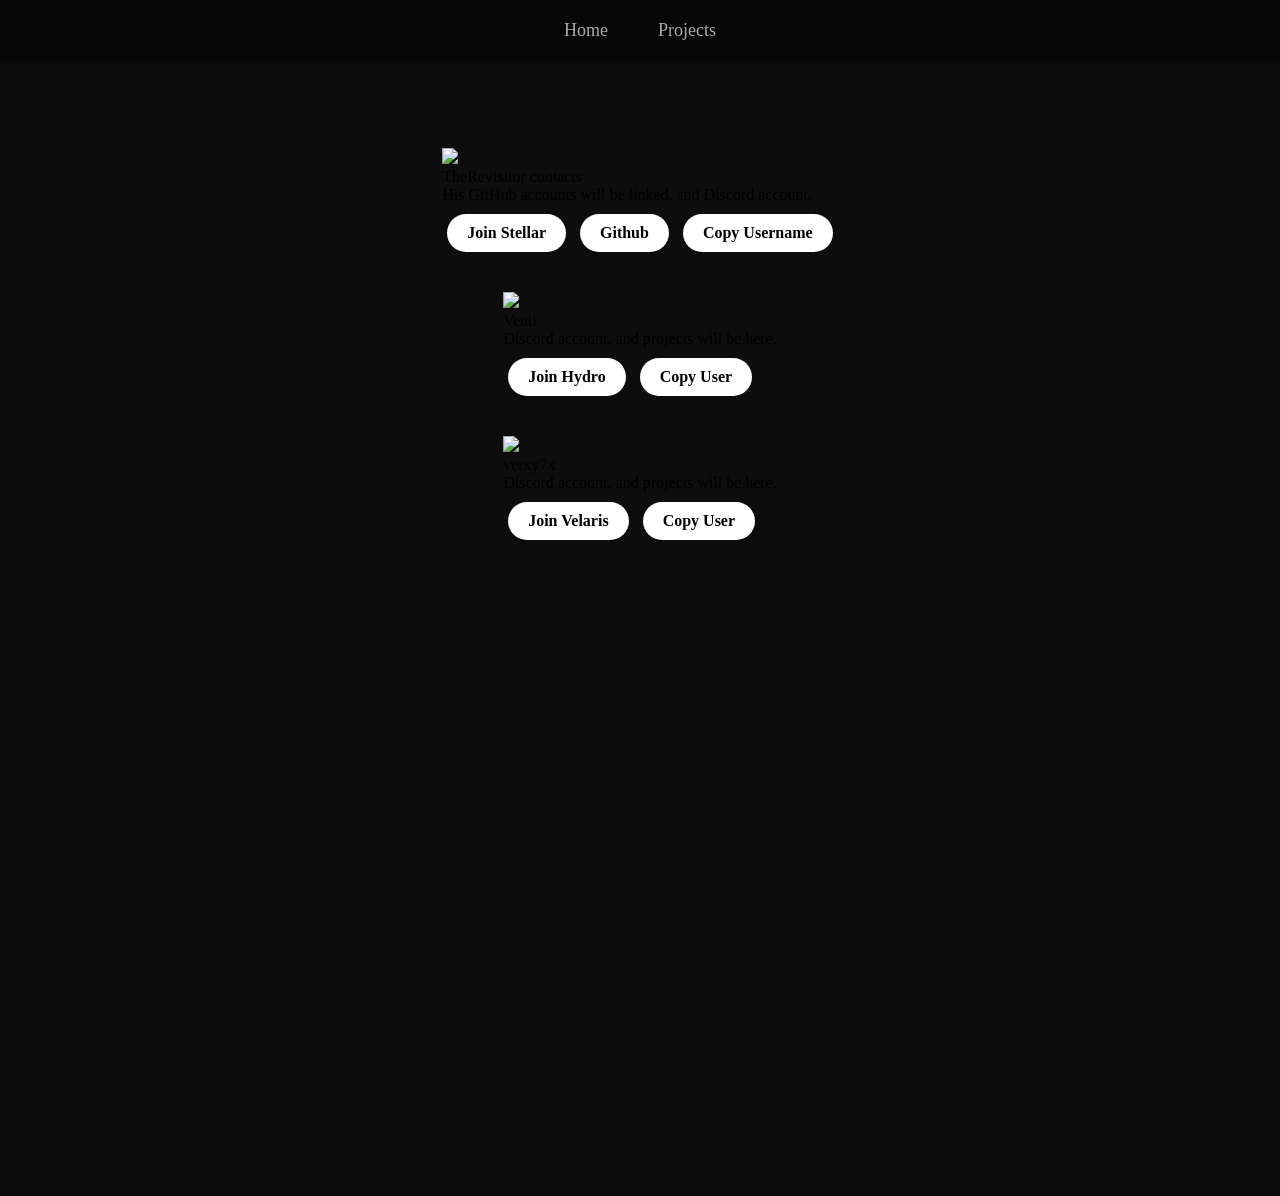
==== friends.html @ 71db9325 "Create friends.html" ====
<!DOCTYPE html>
<html lang="en">
<head>
<meta charset="UTF-8">
<meta name="viewport" content="width=device-width, initial-scale=1.0">
<title>Friends</title>
<link rel="stylesheet" href="https://cdnjs.cloudflare.com/ajax/libs/animate.css/4.1.1/animate.min.css" />
<link rel="stylesheet" href="index.css">
</head>
<body>
<nav>
    <a href="#intro">Home</a>
    <a href="project.html">Projects</a>
</nav>

<section class="cards-container">
    <div class="friend-card animate__animated animate__fadeInUp">
        <img src="https://cdn.discordapp.com/avatars/1188097499920093287/a_63ef599d37b16058d43a37e854013049.gif?size=1024" class="logo">
        <div class="content">
            <div class="title">TheRevisitor contacts</div>
            <div class="description">His GitHub accounts will be linked, and Discord account.</div>
            <a href="https://discord.gg/stellarfn" class="button" target="_blank">Join Stellar</a>
            <a href="https://github.com/TheRevisitor" class="button" target="_blank">Github</a>
            <a href="https://pastebin.com/Hsdyvgti" class="button" target="_blank">Copy Username</a>
        </div>
    </div>

    <div class="friend-card animate__animated animate__fadeInUp">
        <img src="https://images-ext-1.discordapp.net/external/linBekdDaYPOhzgRPOoQE_ET4ADJoWgc-K9BaQGlsXs/%3Fsize%3D4096/https/cdn.discordapp.com/avatars/314750234229997569/04c827116712f8912d3866e401139ba5.png?format=webp&quality=lossless" class="logo">
        <div class="content">
            <div class="title">Venti</div>
            <div class="description">Discord account, and projects will be here.</div>
            <a href="https://discord.gg/Zahgu5verz" class="button" target="_blank">Join Hydro</a>
            <a href="https://pastebin.com/HGcYJVTa" class="button" target="_blank">Copy User</a>
        </div>
    </div>

    <div class="friend-card animate__animated animate__fadeInUp">
        <img src="https://cdn.discordapp.com/avatars/1400236698968785053/da138cd565f3e935efacc5204d62d1ef.png?size=1024" class="logo">
        <div class="content">
            <div class="title">verxy7x</div>
            <div class="description">Discord account, and projects will be here.</div>
            <a href="https://discord.gg/velarisfn" class="button" target="_blank">Join Velaris</a>
            <a href="https://pastebin.com/xnACdVMr" class="button" target="_blank">Copy User</a>
        </div>
    </div>
</section>
</body>
</html>
---- index.css ----
<style>
*{margin:0;padding:0;box-sizing:border-box;font-family:Arial,Helvetica,sans-serif;scroll-behavior:smooth}
body{background:#0d0d0d;overflow-x:hidden;display:flex;flex-direction:column;align-items:center;position:relative}
body::before{
  content:"";
  position:fixed;
  top:0; left:0;
  width:100%; height:100%;
  background: url('bgjpg') no-repeat center center;
  background-size:cover;
  filter:blur(10px) brightness(0.5);
  z-index:-1;
}
nav{position:fixed;top:0;width:100%;display:flex;justify-content:center;gap:50px;padding:20px;background:rgba(0,0,0,0.5);backdrop-filter:blur(10px);z-index:1000;box-shadow:0 2px 15px rgba(0,0,0,0.5)}
nav a{color:#aaa;text-decoration:none;font-size:18px;transition:0.3s;position:relative}
nav a::after{content:'';position:absolute;width:0;height:2px;left:0;bottom:-5px;background:#fff;transition:0.3s}
nav a:hover::after{width:100%}
section{min-height:100vh;padding:140px 10%;display:flex;flex-direction:column;align-items:center;gap:30px;width:100%}
.profile-card{background:rgba(26,26,26,0.5);backdrop-filter:blur(10px);width:320px;border-radius:20px;overflow:hidden;box-shadow:0 5px 20px rgba(0,0,0,0.5);text-align:center;transition:0.4s;margin-top:30px}
.profile-card:hover{transform:scale(1.05);box-shadow:0 10px 25px rgba(0,0,0,0.7)}
.banner{width:100%;height:120px;background:url('/mnt/data/6975a83c-f95d-4e83-b7d8-08eb9c09bc95.png') center/cover no-repeat}
.avatar{width:80px;height:80px;border-radius:50%;margin-top:-40px}
.username{font-size:22px;font-weight:bold;margin-top:10px;color:#e0aaff;transition:0.3s}
.username:hover{animation:purpleGlow 1.5s infinite alternate; transform: scale(1.1);}
.userhandle{font-size:14px;color:#aaa;margin-bottom:10px;font-family: monospace}
.bio{font-size:14px;color:#ccc;padding:0 20px;line-height:1.6;margin-bottom:15px}
.button{display:inline-block;margin:10px 5px;padding:10px 20px;border-radius:25px;background:#fff;color:#000;text-decoration:none;font-weight:bold;transition:0.3s;cursor:pointer}
.button:hover{background:#ccc}
h1{font-size:52px;margin-bottom:25px;color:#fff;text-shadow:0 2px 10px rgba(0,0,0,0.7)}
p{color:#ccc;line-height:1.8;font-size:18px}
footer{text-align:center;padding:40px;color:#777;background:rgba(0,0,0,0.5);backdrop-filter:blur(10px);letter-spacing:1px;width:100%}

@keyframes purpleGlow{
0%,19%,21%,23%,25%,54%,56%,100%{text-shadow:0 0 4px #ff00ff,0 0 10px #ff00ff,0 0 20px #ff00ff,0 0 30px #ff00ff,0 0 40px #ff00ff;opacity:1}
20%,24%,55%{text-shadow:none;opacity:0.8}
}
<style>
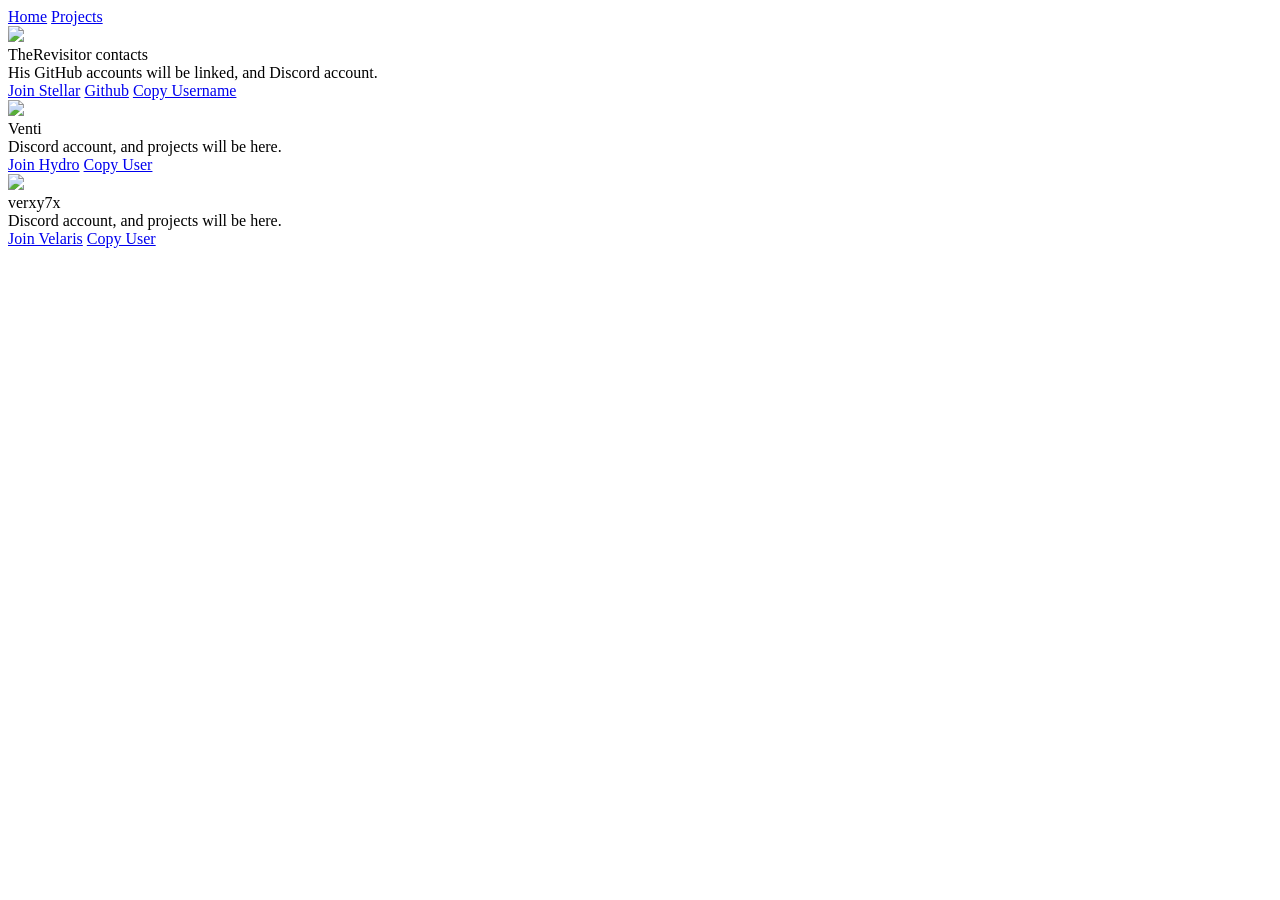
==== commit 05429f30: "Update friends.html" ====
--- a/friends.html
+++ b/friends.html
@@ -5,7 +5,7 @@
 <meta name="viewport" content="width=device-width, initial-scale=1.0">
 <title>Friends</title>
 <link rel="stylesheet" href="https://cdnjs.cloudflare.com/ajax/libs/animate.css/4.1.1/animate.min.css" />
-<link rel="stylesheet" href="index.css">
+<link rel="stylesheet" href="friends.css">
 </head>
 <body>
 <nav>
